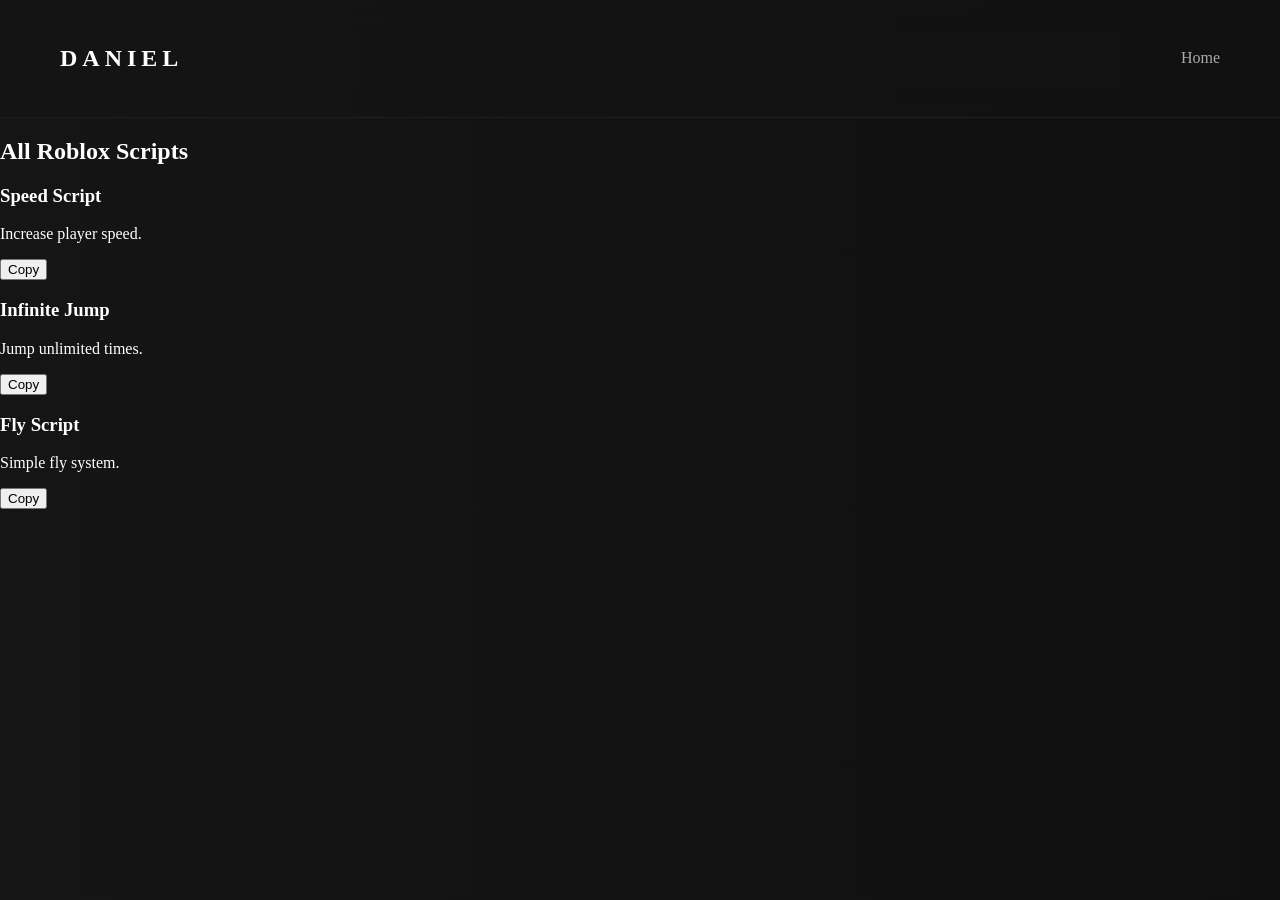
==== scripts.html @ 2d14b721 "Create scripts.html" ====
<!DOCTYPE html>
<html lang="en">
<head>
<meta charset="UTF-8">
<title>More Scripts</title>
<link rel="stylesheet" href="style.css">
</head>

<body>

<nav>
<h2 class="logo">DANIEL</h2>
<ul>
<li><a href="index.html">Home</a></li>
</ul>
</nav>

<section class="section">

<h2>All Roblox Scripts</h2>

<div class="cards">

<div class="card">
<h3>Speed Script</h3>
<p>Increase player speed.</p>
<button onclick="copyText('game.Players.LocalPlayer.Character.Humanoid.WalkSpeed = 50')">Copy</button>
</div>

<div class="card">
<h3>Infinite Jump</h3>
<p>Jump unlimited times.</p>
<button onclick="copyText('local UIS = game:GetService(\"UserInputService\") ...')">Copy</button>
</div>

<div class="card">
<h3>Fly Script</h3>
<p>Simple fly system.</p>
<button onclick="copyText('loadstring(\"fly script here\")')">Copy</button>
</div>

</div>

</section>

<script>
function copyText(text){
navigator.clipboard.writeText(text);
alert("Copied!");
}
</script>

</body>
</html>
---- style.css ----
html{
scroll-behavior:smooth;
}

body{
margin:0;
font-family:Poppins;
color:white;
background:linear-gradient(270deg,#0b0b0b,#111,#0b0b0b,#151515);
background-size:600% 600%;
animation:bgFlow 15s ease infinite;
overflow-x:hidden;
}

@keyframes bgFlow{
0%{background-position:0% 50%}
50%{background-position:100% 50%}
100%{background-position:0% 50%}
}

/* particles background */

#particles-js{
position:fixed;
width:100%;
height:100%;
top:0;
left:0;
z-index:-2;
}

nav{
display:flex;
justify-content:space-between;
align-items:center;
padding:25px 60px;
background:rgba(20,20,20,0.4);
backdrop-filter:blur(15px);
border-bottom:1px solid rgba(255,255,255,0.05);
}

.logo{
letter-spacing:5px;
font-weight:600;
}

nav ul{
display:flex;
gap:40px;
list-style:none;
}

nav a{
text-decoration:none;
color:#aaa;
transition:0.3s;
}

nav a:hover{
color:white;
}

/* hero */

.hero{
height:80vh;
display:flex;
flex-direction:column;
justify-content:center;
align-items:center;
text-align:center;

background:rgba(0,0,0,0.3);
backdrop-filter:blur(10px);
border-radius:20px;
margin:60px;
padding:40px;
position:relative;
overflow:hidden;
}

/* hero background image */

.hero-bg{
position:absolute;
top:0;
left:0;
width:100%;
height:100%;
background-image:url("https://images.unsplash.com/photo-1603484477859-abe6a73f9366");
background-size:cover;
background-position:center;
opacity:0.15;
z-index:-1;
animation:zoomBg 20s ease-in-out infinite alternate;
}

@keyframes zoomBg{
from{transform:scale(1);}
to{transform:scale(1.2);}
}

/* glowing title */

.main-title{
font-size:100px;
letter-spacing:10px;
animation:glow 3s ease-in-out infinite alternate;
transition:transform 0.1s ease;
cursor:default;
}

@keyframes glow{
from{
text-shadow:0 0 10px #fff,0 0 20px #888;
}
to{
text-shadow:0 0 20px #fff,0 0 40px #aaa;
}

.section{
text-align:center;
padding:80px;
}

.cards{
display:flex;
justify-content:center;
gap:30px;
flex-wrap:wrap;
}

.card{
background:rgba(255,255,255,0.05);
backdrop-filter:blur(20px);
border:1px solid rgba(255,255,255,0.08);
padding:30px;
width:250px;
border-radius:18px;
transition:0.4s;
}

.card:hover{
transform:translateY(-10px) scale(1.03);
background:rgba(255,255,255,0.08);
box-shadow:0 10px 40px rgba(0,0,0,0.5);
}

button{
margin-top:25px;
padding:14px 35px;
border-radius:30px;
border:none;
background:rgba(255,255,255,0.15);
color:white;
backdrop-filter:blur(10px);
cursor:pointer;
transition:0.3s;
}

button:hover{
transform:scale(1.1);
background:rgba(255,255,255,0.25);
}

footer{
text-align:center;
padding:40px;
color:#777;
border-top:1px solid #222;
}

/* SCRIPT POPUP VIEWER */

.script-viewer{
position:fixed;
top:0;
left:0;
width:100%;
height:100%;
background:rgba(0,0,0,0.8);
display:none;
justify-content:center;
align-items:center;
z-index:1000;
}

.script-box{
background:#111;
padding:30px;
border-radius:15px;
width:500px;
max-width:90%;
text-align:center;
}

.script-box pre{
background:#0d0d0d;
padding:15px;
border-radius:10px;
overflow:auto;
color:#8aff8a;
margin:20px 0;
font-size:13px;
border:1px solid #222;
}

/* light beams behind title */

.light-beams{
position:absolute;
top:0;
left:0;
width:100%;
height:100%;
overflow:hidden;
z-index:-1;
}

.light-beams::before,
.light-beams::after{
content:"";
position:absolute;
width:400px;
height:400px;
background:radial-gradient(circle, rgba(255,255,255,0.25), transparent 70%);
filter:blur(80px);
animation:beamMove 15s linear infinite;
}

.light-beams::after{
left:70%;
top:40%;
animation-delay:7s;
}

.light-beams::before{
left:10%;
top:20%;
}

@keyframes beamMove{
0%{
transform:translateY(-100px) translateX(-50px);
}
50%{
transform:translateY(100px) translateX(50px);
}
100%{
transform:translateY(-100px) translateX(-50px);
}
}

.more-section{
text-align:center;
padding:80px 20px;
}

.more-buttons{
display:flex;
justify-content:center;
gap:40px;
flex-wrap:wrap;
margin-top:30px;
}

.more-buttons button{
font-size:18px;
padding:16px 40px;
border-radius:40px;
background:rgba(255,255,255,0.1);
backdrop-filter:blur(15px);
border:1px solid rgba(255,255,255,0.1);
transition:0.3s;
}

.more-buttons button:hover{
transform:scale(1.1);
background:rgba(255,255,255,0.25);
}
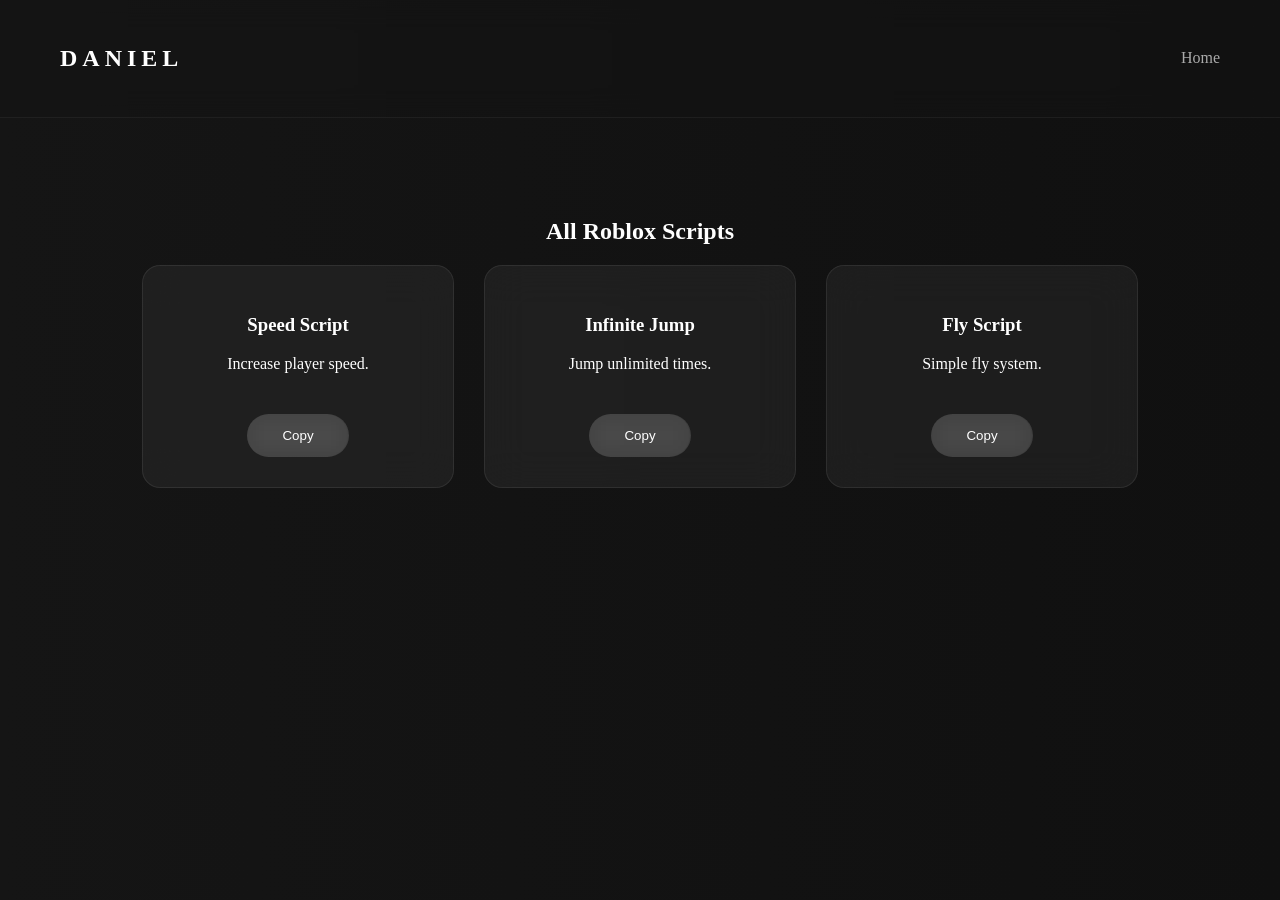
==== commit 5bc120b0: "Update scripts.html" ====
--- a/scripts.html
+++ b/scripts.html
@@ -24,19 +24,70 @@
 <div class="card">
 <h3>Speed Script</h3>
 <p>Increase player speed.</p>
-<button onclick="copyText('game.Players.LocalPlayer.Character.Humanoid.WalkSpeed = 50')">Copy</button>
+<button onclick="copyText(-- Speed Script
+local player = game.Players.LocalPlayer
+
+player.CharacterAdded:Connect(function(char)
+local humanoid = char:WaitForChild("Humanoid")
+humanoid.WalkSpeed = 50
+end)
+
+-- if character already loaded
+if player.Character then
+player.Character.Humanoid.WalkSpeed = 50
+end)">Copy</button>
+  
 </div>
 
 <div class="card">
 <h3>Infinite Jump</h3>
 <p>Jump unlimited times.</p>
-<button onclick="copyText('local UIS = game:GetService(\"UserInputService\") ...')">Copy</button>
+<button onclick="copyText(-- Infinite Jump Script
+local UserInputService = game:GetService("UserInputService")
+local player = game.Players.LocalPlayer
+
+UserInputService.JumpRequest:Connect(function()
+local character = player.Character
+if character then
+local humanoid = character:FindFirstChildOfClass("Humanoid")
+if humanoid then
+humanoid:ChangeState(Enum.HumanoidStateType.Jumping)
+end
+end
+end)">Copy</button>
+  
 </div>
 
 <div class="card">
 <h3>Fly Script</h3>
 <p>Simple fly system.</p>
-<button onclick="copyText('loadstring(\"fly script here\")')">Copy</button>
+<button onclick="copyText(-- Fly Script
+local player = game.Players.LocalPlayer
+local mouse = player:GetMouse()
+
+local flying = false
+local speed = 50
+
+mouse.KeyDown:Connect(function(key)
+if key == "f" then
+flying = not flying
+
+if flying then
+local bodyVelocity = Instance.new("BodyVelocity")
+bodyVelocity.MaxForce = Vector3.new(1e5,1e5,1e5)
+bodyVelocity.Velocity = Vector3.new(0,0,0)
+bodyVelocity.Parent = player.Character.HumanoidRootPart
+
+while flying do
+wait()
+bodyVelocity.Velocity = workspace.CurrentCamera.CFrame.LookVector * speed
+end
+
+bodyVelocity:Destroy()
+end
+end
+end)">Copy</button>
+  
 </div>
 
 </div>
--- a/style.css
+++ b/style.css
@@ -116,6 +116,7 @@
 }
 to{
 text-shadow:0 0 20px #fff,0 0 40px #aaa;
+}
 }
 
 .section{
@@ -250,31 +251,3 @@
 transform:translateY(-100px) translateX(-50px);
 }
 }
-
-.more-section{
-text-align:center;
-padding:80px 20px;
-}
-
-.more-buttons{
-display:flex;
-justify-content:center;
-gap:40px;
-flex-wrap:wrap;
-margin-top:30px;
-}
-
-.more-buttons button{
-font-size:18px;
-padding:16px 40px;
-border-radius:40px;
-background:rgba(255,255,255,0.1);
-backdrop-filter:blur(15px);
-border:1px solid rgba(255,255,255,0.1);
-transition:0.3s;
-}
-
-.more-buttons button:hover{
-transform:scale(1.1);
-background:rgba(255,255,255,0.25);
-}
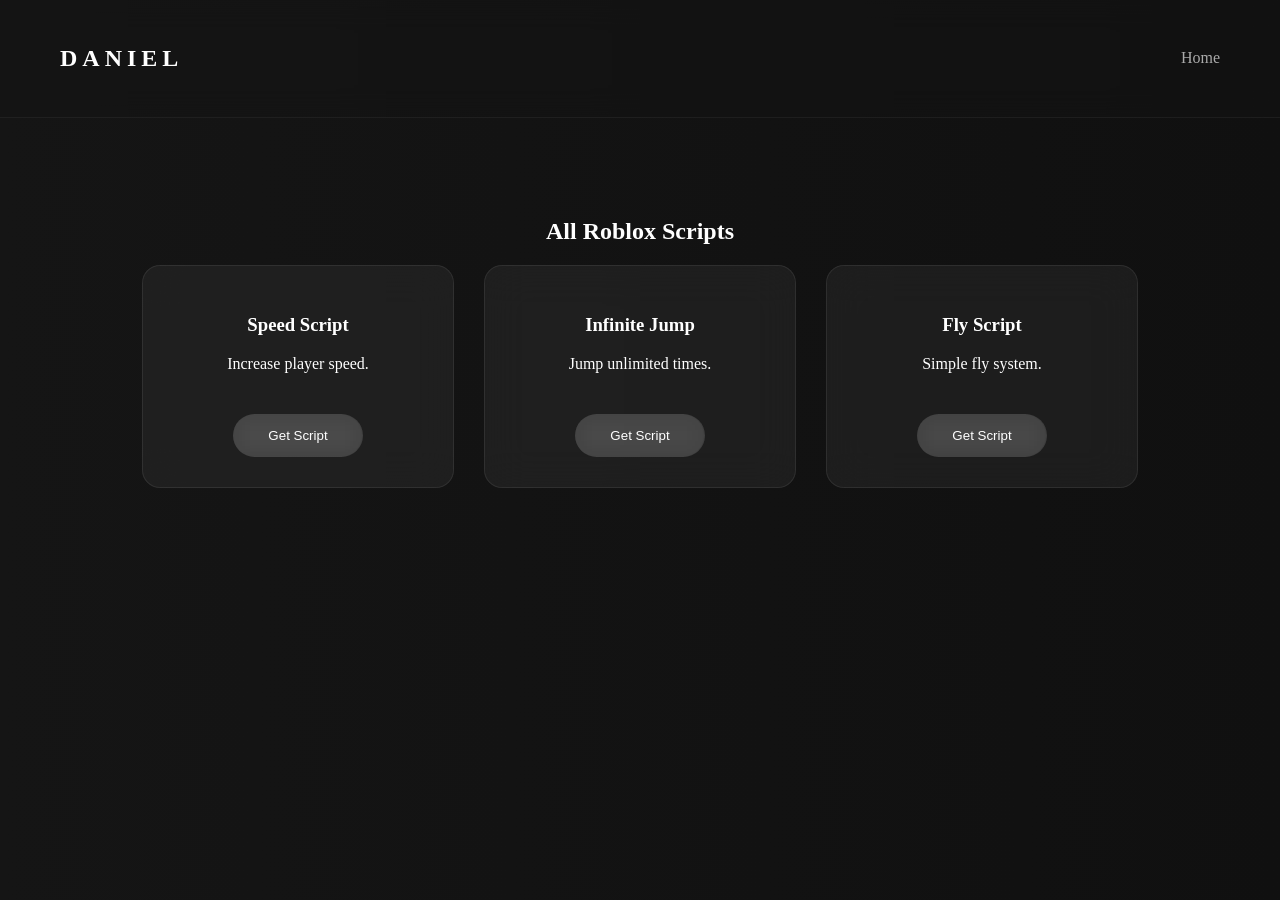
==== commit 177fc428: "Update scripts.html" ====
--- a/scripts.html
+++ b/scripts.html
@@ -4,6 +4,45 @@
 <meta charset="UTF-8">
 <title>More Scripts</title>
 <link rel="stylesheet" href="style.css">
+
+<style>
+/* POPUP STYLE */
+.script-viewer{
+position: fixed;
+top:0;
+left:0;
+width:100%;
+height:100%;
+background: rgba(0,0,0,0.8);
+display:none;
+justify-content:center;
+align-items:center;
+z-index:1000;
+}
+
+.script-box{
+background:#111;
+padding:20px;
+border-radius:10px;
+width:80%;
+max-width:700px;
+}
+
+.script-box pre{
+background:black;
+padding:15px;
+border-radius:8px;
+overflow:auto;
+max-height:300px;
+color:white;
+}
+
+.script-box button{
+margin-top:10px;
+margin-right:10px;
+}
+</style>
+
 </head>
 
 <body>
@@ -24,7 +63,41 @@
 <div class="card">
 <h3>Speed Script</h3>
 <p>Increase player speed.</p>
-<button onclick="copyText(-- Speed Script
+<button onclick="openScript('speed')">Get Script</button>
+</div>
+
+<div class="card">
+<h3>Infinite Jump</h3>
+<p>Jump unlimited times.</p>
+<button onclick="openScript('jump')">Get Script</button>
+</div>
+
+<div class="card">
+<h3>Fly Script</h3>
+<p>Simple fly system.</p>
+<button onclick="openScript('fly')">Get Script</button>
+</div>
+
+</div>
+
+</section>
+
+<!-- POPUP -->
+<div class="script-viewer" id="viewer">
+<div class="script-box">
+
+<pre id="scriptText"></pre>
+
+<button onclick="copyScript()">Copy</button>
+<button onclick="closeViewer()">Close</button>
+
+</div>
+</div>
+
+<script>
+const scripts = {
+
+speed: `-- Speed Script
 local player = game.Players.LocalPlayer
 
 player.CharacterAdded:Connect(function(char)
@@ -32,17 +105,11 @@
 humanoid.WalkSpeed = 50
 end)
 
--- if character already loaded
 if player.Character then
 player.Character.Humanoid.WalkSpeed = 50
-end)">Copy</button>
-  
-</div>
+end`,
 
-<div class="card">
-<h3>Infinite Jump</h3>
-<p>Jump unlimited times.</p>
-<button onclick="copyText(-- Infinite Jump Script
+jump: `-- Infinite Jump Script
 local UserInputService = game:GetService("UserInputService")
 local player = game.Players.LocalPlayer
 
@@ -54,14 +121,9 @@
 humanoid:ChangeState(Enum.HumanoidStateType.Jumping)
 end
 end
-end)">Copy</button>
-  
-</div>
+end)`,
 
-<div class="card">
-<h3>Fly Script</h3>
-<p>Simple fly system.</p>
-<button onclick="copyText(-- Fly Script
+fly: `-- Fly Script
 local player = game.Players.LocalPlayer
 local mouse = player:GetMouse()
 
@@ -86,16 +148,20 @@
 bodyVelocity:Destroy()
 end
 end
-end)">Copy</button>
-  
-</div>
+end)`
+};
 
-</div>
+function openScript(id){
+document.getElementById("viewer").style.display = "flex";
+document.getElementById("scriptText").innerText = scripts[id];
+}
 
-</section>
+function closeViewer(){
+document.getElementById("viewer").style.display = "none";
+}
 
-<script>
-function copyText(text){
+function copyScript(){
+let text = document.getElementById("scriptText").innerText;
 navigator.clipboard.writeText(text);
 alert("Copied!");
 }
